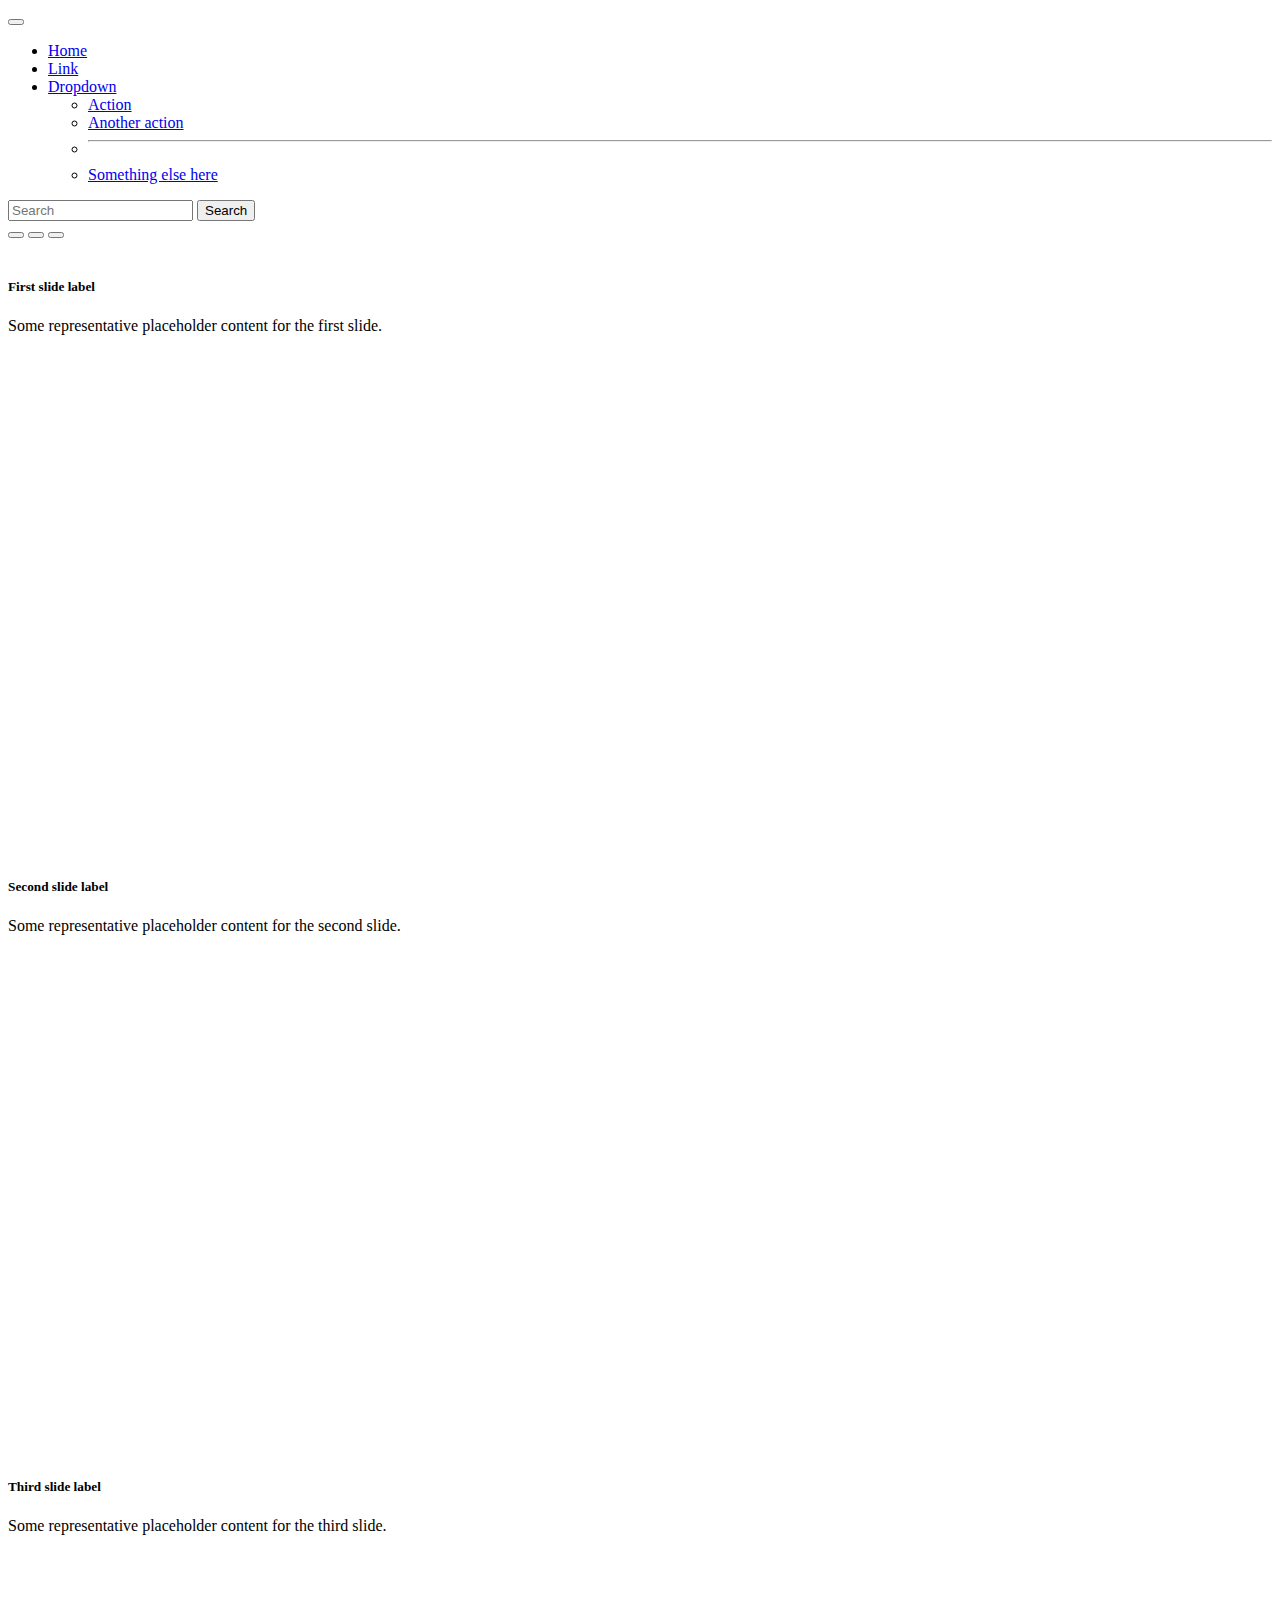
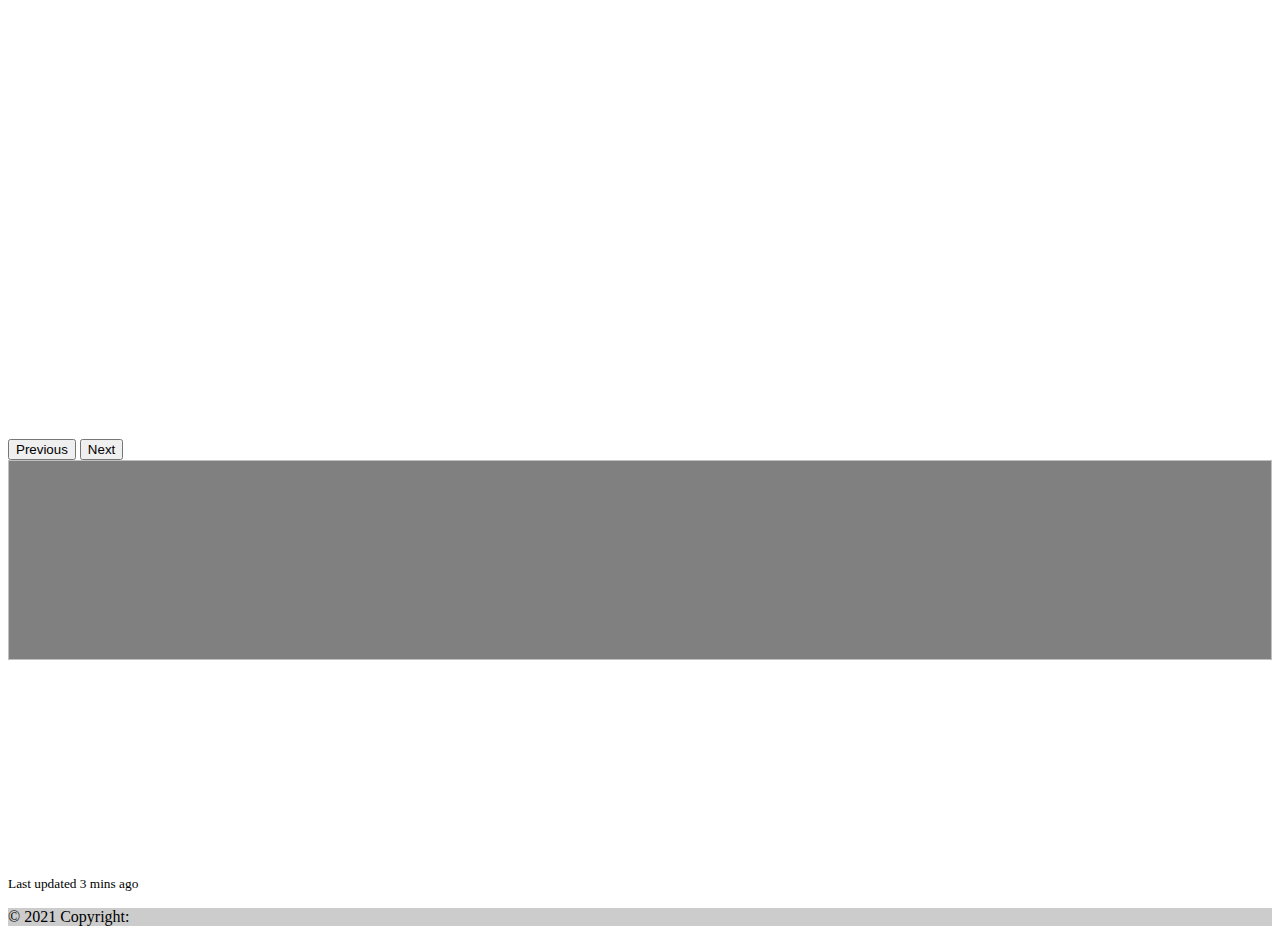
==== src/main/webapp/templates/index.html @ 7958dc60 "nom nom :3" ====
<!doctype html>
<html lang="en">
<html xmlns:th="http://www.thymeleaf.org">
<head>
    <meta charset="utf-8">
    <meta name="viewport" content="width=device-width, initial-scale=1">
    <link href="https://cdn.jsdelivr.net/npm/bootstrap@5.0.2/dist/css/bootstrap.min.css" rel="stylesheet" integrity="sha384-EVSTQN3/azprG1Anm3QDgpJLIm9Nao0Yz1ztcQTwFspd3yD65VohhpuuCOmLASjC"
          crossorigin="anonymous">
    <link th:href="@{/css/main.css}" href="../css/main.css" rel="stylesheet">
    <title th:text="${site_name}"></title>
</head>
<body>

<header>
    <nav class="navbar navbar-expand-md navbar-dark bg-dark">
        <div class="container">
            <a class="navbar-brand" href="#"><span th:text="${site_name}"></span></a>
            <button class="navbar-toggler" type="button" data-bs-toggle="collapse" data-bs-target="#navbarSupportedContent" aria-controls="navbarSupportedContent" aria-expanded="false"
                    aria-label="Toggle navigation">
                <span class="navbar-toggler-icon"></span>
            </button>
            <div class="collapse navbar-collapse" id="navbarSupportedContent">
                <ul class="navbar-nav me-auto mb-2 mb-md-0">
                    <li class="nav-item">
                        <a class="nav-link active" aria-current="page" href="#">Home</a>
                    </li>
                    <li class="nav-item">
                        <a class="nav-link" href="#">Link</a>
                    </li>
                    <li class="nav-item dropdown">
                        <a class="nav-link dropdown-toggle" href="#" id="navbarDropdown" role="button" data-bs-toggle="dropdown" aria-expanded="false">
                            Dropdown
                        </a>
                        <ul class="dropdown-menu" aria-labelledby="navbarDropdown">
                            <li><a class="dropdown-item" href="#">Action</a></li>
                            <li><a class="dropdown-item" href="#">Another action</a></li>
                            <li>
                                <hr class="dropdown-divider">
                            </li>
                            <li><a class="dropdown-item" href="#">Something else here</a></li>
                        </ul>
                    </li>
                </ul>
                <form class="d-flex">
                    <input class="form-control me-2" type="search" placeholder="Search" aria-label="Search">
                    <button class="btn btn-outline-success" type="submit">Search</button>
                </form>
            </div>
        </div>
    </nav>

    <div id="carouselExampleCaptions" class="carousel slide" data-bs-ride="carousel">
        <div class="carousel-indicators">
            <button type="button" data-bs-target="#carouselExampleCaptions" data-bs-slide-to="0" class="active" aria-current="true" aria-label="Slide 1"></button>
            <button type="button" data-bs-target="#carouselExampleCaptions" data-bs-slide-to="1" aria-label="Slide 2"></button>
            <button type="button" data-bs-target="#carouselExampleCaptions" data-bs-slide-to="2" aria-label="Slide 3"></button>
        </div>
        <div class="carousel-inner">
            <div class="carousel-item active">
                <img th:src="@{/images/wall1.jpg}" class="d-block w-100">
                <div class="carousel-caption d-none d-md-block">
                    <h5>First slide label</h5>
                    <p>Some representative placeholder content for the first slide.</p>
                </div>
            </div>
            <div class="carousel-item">
                <img th:src="@{/images/wall2.jpg}" class="d-block w-100">
                <div class="carousel-caption d-none d-md-block">
                    <h5>Second slide label</h5>
                    <p>Some representative placeholder content for the second slide.</p>
                </div>
            </div>
            <div class="carousel-item">
                <img th:src="@{/images/wall3.jpg}" class="d-block w-100">
                <div class="carousel-caption d-none d-md-block">
                    <h5>Third slide label</h5>
                    <p>Some representative placeholder content for the third slide.</p>
                </div>
            </div>
        </div>
        <button class="carousel-control-prev" type="button" data-bs-target="#carouselExampleCaptions" data-bs-slide="prev">
            <span class="carousel-control-prev-icon" aria-hidden="true"></span>
            <span class="visually-hidden">Previous</span>
        </button>
        <button class="carousel-control-next" type="button" data-bs-target="#carouselExampleCaptions" data-bs-slide="next">
            <span class="carousel-control-next-icon" aria-hidden="true"></span>
            <span class="visually-hidden">Next</span>
        </button>
    </div>
</header>

<main>
    <div class="container pt-5">
        <div class="row row-cols-1 row-cols-sm-2 row-cols-md-3 g-3">
            <div class="col" th:each="movie : ${list}">
                <div class="card p-0">
                    <div class="imgPlaceHolder">
                        <img th:src="${movie.getPoster()}" class="card-img-top">
                    </div>
                    <div class="card-body">
                        <h5 class="card-title movie-title" th:text="${movie.getTitle()}"></h5>
                        <p class="card-text movie-description" th:text="${movie.getPlog()}" style="height: 100px"></p>
                        <p class="card-text"><small class="text-muted">Last updated 3 mins ago</small></p>
                    </div>
                </div>
            </div>
        </div>
    </div>
</main>

<footer class="bg-light text-center text-lg-start mt-5">
    <div class="text-center p-3" style="background-color: rgba(0, 0, 0, 0.2);">
        © 2021 Copyright:
        <a class="text-dark" href="https://mdbootstrap.com/"><span th:text="${site_name}"></span></a>
    </div>
</footer>


<script src="https://cdn.jsdelivr.net/npm/bootstrap@5.0.2/dist/js/bootstrap.bundle.min.js" integrity="sha384-MrcW6ZMFYlzcLA8Nl+NtUVF0sA7MsXsP1UyJoMp4YLEuNSfAP+JcXn/tWtIaxVXM"
        crossorigin="anonymous"></script>

</body>
</html>
---- src/main/webapp/css/main.css ----
.carousel-item{
    height: 600px;
}
.card-img-top{
    width: 100%;
    height: 200px;
    object-fit: cover;
    background: gray;
}
.movie-title{
    height: 50px;
    overflow: hidden;
    text-overflow: ellipsis;
    display: -webkit-box;
    -webkit-line-clamp: 2; /* number of lines to show */
    -webkit-box-orient: vertical;
}
.movie-description{
    height: 70px;
    overflow: hidden;
    text-overflow: ellipsis;
    display: -webkit-box;
    -webkit-line-clamp: 3; /* number of lines to show */
    -webkit-box-orient: vertical;
}

.movie-cast{
    height: 50px;
    overflow: hidden;
    text-overflow: ellipsis;
    display: -webkit-box;
    -webkit-line-clamp: 2; /* number of lines to show */
    -webkit-box-orient: vertical;
}

.movie-poster{
    width: 100%;
    background: gray;
    max-height: 600px;
    min-height: 300px;
    object-fit: cover;
}
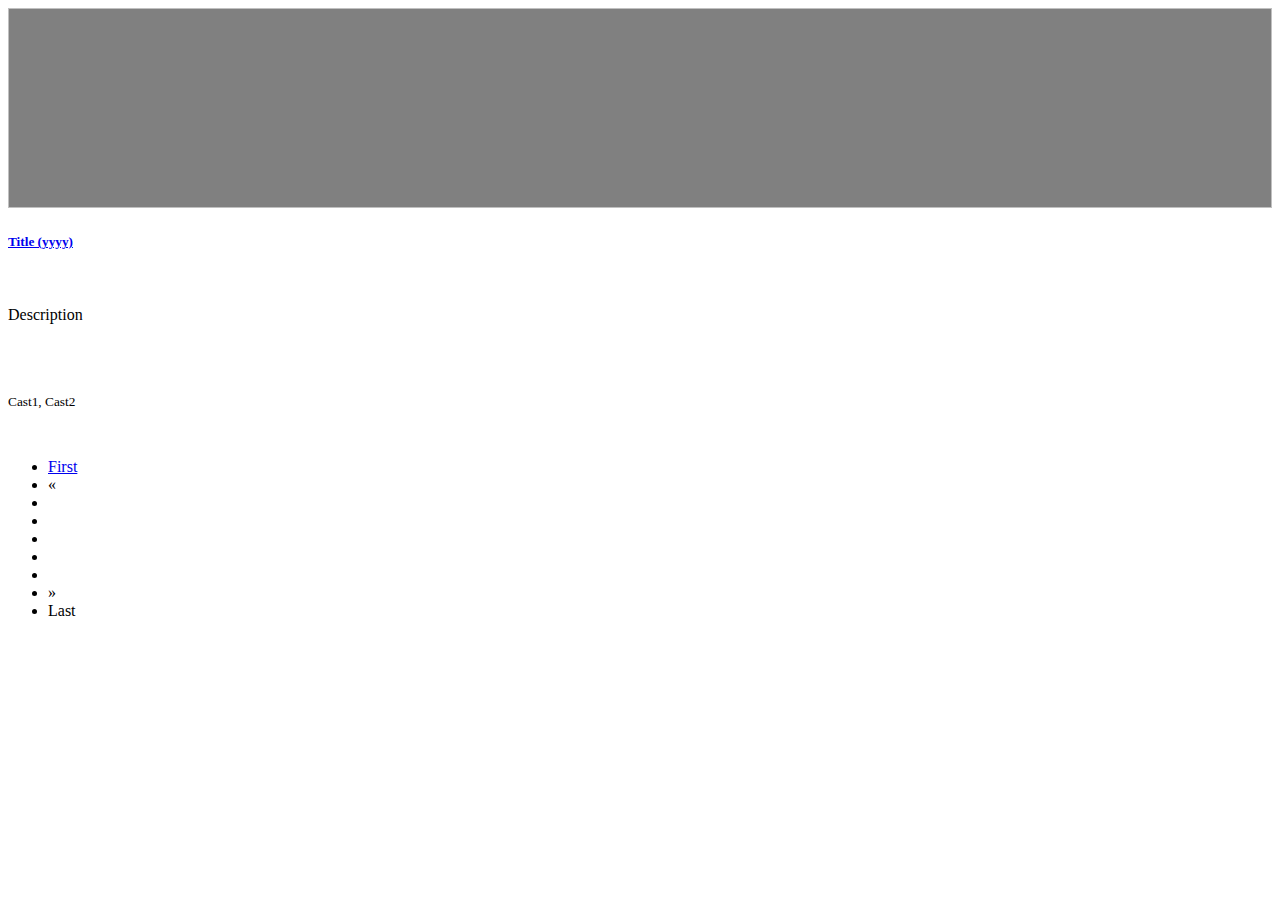
==== commit 1bad222d: "nom nom :3" ====
--- a/src/main/webapp/templates/index.html
+++ b/src/main/webapp/templates/index.html
@@ -1,123 +1,63 @@
 <!doctype html>
-<html lang="en">
-<html xmlns:th="http://www.thymeleaf.org">
-<head>
-    <meta charset="utf-8">
-    <meta name="viewport" content="width=device-width, initial-scale=1">
-    <link href="https://cdn.jsdelivr.net/npm/bootstrap@5.0.2/dist/css/bootstrap.min.css" rel="stylesheet" integrity="sha384-EVSTQN3/azprG1Anm3QDgpJLIm9Nao0Yz1ztcQTwFspd3yD65VohhpuuCOmLASjC"
-          crossorigin="anonymous">
+<html>
+
+<head th:replace="~{fragments/frontend::head}">
     <link th:href="@{/css/main.css}" href="../css/main.css" rel="stylesheet">
-    <title th:text="${site_name}"></title>
+    <link href="https://cdn.jsdelivr.net/npm/bootstrap@5.0.2/dist/css/bootstrap.min.css" rel="stylesheet" integrity="sha384-EVSTQN3/azprG1Anm3QDgpJLIm9Nao0Yz1ztcQTwFspd3yD65VohhpuuCOmLASjC" crossorigin="anonymous">
 </head>
+
 <body>
 
 <header>
-    <nav class="navbar navbar-expand-md navbar-dark bg-dark">
-        <div class="container">
-            <a class="navbar-brand" href="#"><span th:text="${site_name}"></span></a>
-            <button class="navbar-toggler" type="button" data-bs-toggle="collapse" data-bs-target="#navbarSupportedContent" aria-controls="navbarSupportedContent" aria-expanded="false"
-                    aria-label="Toggle navigation">
-                <span class="navbar-toggler-icon"></span>
-            </button>
-            <div class="collapse navbar-collapse" id="navbarSupportedContent">
-                <ul class="navbar-nav me-auto mb-2 mb-md-0">
-                    <li class="nav-item">
-                        <a class="nav-link active" aria-current="page" href="#">Home</a>
-                    </li>
-                    <li class="nav-item">
-                        <a class="nav-link" href="#">Link</a>
-                    </li>
-                    <li class="nav-item dropdown">
-                        <a class="nav-link dropdown-toggle" href="#" id="navbarDropdown" role="button" data-bs-toggle="dropdown" aria-expanded="false">
-                            Dropdown
-                        </a>
-                        <ul class="dropdown-menu" aria-labelledby="navbarDropdown">
-                            <li><a class="dropdown-item" href="#">Action</a></li>
-                            <li><a class="dropdown-item" href="#">Another action</a></li>
-                            <li>
-                                <hr class="dropdown-divider">
-                            </li>
-                            <li><a class="dropdown-item" href="#">Something else here</a></li>
-                        </ul>
-                    </li>
-                </ul>
-                <form class="d-flex">
-                    <input class="form-control me-2" type="search" placeholder="Search" aria-label="Search">
-                    <button class="btn btn-outline-success" type="submit">Search</button>
-                </form>
-            </div>
-        </div>
-    </nav>
-
-    <div id="carouselExampleCaptions" class="carousel slide" data-bs-ride="carousel">
-        <div class="carousel-indicators">
-            <button type="button" data-bs-target="#carouselExampleCaptions" data-bs-slide-to="0" class="active" aria-current="true" aria-label="Slide 1"></button>
-            <button type="button" data-bs-target="#carouselExampleCaptions" data-bs-slide-to="1" aria-label="Slide 2"></button>
-            <button type="button" data-bs-target="#carouselExampleCaptions" data-bs-slide-to="2" aria-label="Slide 3"></button>
-        </div>
-        <div class="carousel-inner">
-            <div class="carousel-item active">
-                <img th:src="@{/images/wall1.jpg}" class="d-block w-100">
-                <div class="carousel-caption d-none d-md-block">
-                    <h5>First slide label</h5>
-                    <p>Some representative placeholder content for the first slide.</p>
-                </div>
-            </div>
-            <div class="carousel-item">
-                <img th:src="@{/images/wall2.jpg}" class="d-block w-100">
-                <div class="carousel-caption d-none d-md-block">
-                    <h5>Second slide label</h5>
-                    <p>Some representative placeholder content for the second slide.</p>
-                </div>
-            </div>
-            <div class="carousel-item">
-                <img th:src="@{/images/wall3.jpg}" class="d-block w-100">
-                <div class="carousel-caption d-none d-md-block">
-                    <h5>Third slide label</h5>
-                    <p>Some representative placeholder content for the third slide.</p>
-                </div>
-            </div>
-        </div>
-        <button class="carousel-control-prev" type="button" data-bs-target="#carouselExampleCaptions" data-bs-slide="prev">
-            <span class="carousel-control-prev-icon" aria-hidden="true"></span>
-            <span class="visually-hidden">Previous</span>
-        </button>
-        <button class="carousel-control-next" type="button" data-bs-target="#carouselExampleCaptions" data-bs-slide="next">
-            <span class="carousel-control-next-icon" aria-hidden="true"></span>
-            <span class="visually-hidden">Next</span>
-        </button>
-    </div>
+    <div th:replace="~{fragments/frontend::navbar}"></div>
+    <div th:replace="~{fragments/frontend::carousel}"></div>
 </header>
 
 <main>
-    <div class="container pt-5">
-        <div class="row row-cols-1 row-cols-sm-2 row-cols-md-3 g-3">
+    <div class="container pt-5" th:fragment="grid">
+        <div class="row row-cols-1 row-cols-sm-2 row-cols-md-3 g-4">
             <div class="col" th:each="movie : ${list}">
                 <div class="card p-0">
                     <div class="imgPlaceHolder">
-                        <img th:src="${movie.getPoster()}" class="card-img-top">
+                        <a href="movie.html" th:href="@{/movie(id=${movie.get_id()})}" class="text-decoration-none">
+                            <img th:src="${movie.getPoster()}" class="card-img-top">
+                        </a>
                     </div>
                     <div class="card-body">
-                        <h5 class="card-title movie-title" th:text="${movie.getTitle()}"></h5>
-                        <p class="card-text movie-description" th:text="${movie.getPlog()}" style="height: 100px"></p>
-                        <p class="card-text"><small class="text-muted">Last updated 3 mins ago</small></p>
+                        <a href="movie.html" th:href="@{/movie(id=${movie.get_id()})}" class="text-decoration-none">
+                            <h5 class="card-title movie-title" th:text="${movie.getTitle()} + ' ('+ ${movie.year} + ')'">Title (yyyy)</h5>
+                        </a>
+                        <p class="card-text movie-description" th:text="${movie.getPlog()}">Description</p>
+                        <p class="card-text movie-cast">
+                            <small class="text-muted" th:each="cast,iterStat : ${movie.getCast()}" th:text="${cast}+ ${!iterStat.last ? ', ' : ''}">Cast1, Cast2</small>
+                        </p>
                     </div>
                 </div>
             </div>
+
         </div>
     </div>
+
+    <nav th:if="${totalPages>=2}">
+        <ul class="pagination justify-content-center mt-3">
+            <li th:if="${page >1}" class="page-item"><a class="page-link" href="#" th:href="@{${url}(page=1)}">First</a></li>
+            <li th:if="${page >1}" class="page-item"><a class="page-link" th:href="@{${url}(page=${page}-1)}">&laquo;</a></li>
+            <li th:if="${page > 2}" class="page-item"><a class="page-link" th:href="@{${url}(page=${page}-2)}"><span th:text="${page}-2"></span></a></li>
+            <li th:if="${page > 1}" class="page-item"><a class="page-link" th:href="@{${url}(page=${page}-1)}"><span th:text="${page}-1"></span></a></li>
+            <li class="page-item active"><span class="page-link" th:text="${page}"></span></li>
+            <li th:if="${page < totalPages - 1}" class="page-item"><a class="page-link" th:href="@{${url}(page=${page}+1)}"><span th:text="${page}+1"></span></a></li>
+            <li th:if="${page < totalPages - 2}" class="page-item"><a class="page-link" th:href="@{${url}(page=${page}+2)}"><span th:text="${page}+2"></span></a></li>
+            <li th:if="${page < totalPages}" class="page-item"><a class="page-link" th:href="@{${url}(page=${page}+1)}">&raquo;</a></li>
+            <li th:if="${page < totalPages}" class="page-item"><a class="page-link" th:href="@{${url}(page=${totalPages})}">Last</a></li>
+        </ul>
+    </nav>
+
 </main>
 
-<footer class="bg-light text-center text-lg-start mt-5">
-    <div class="text-center p-3" style="background-color: rgba(0, 0, 0, 0.2);">
-        © 2021 Copyright:
-        <a class="text-dark" href="https://mdbootstrap.com/"><span th:text="${site_name}"></span></a>
-    </div>
+<footer th:replace="~{fragments/frontend::footer}">
+    <script src="https://cdn.jsdelivr.net/npm/bootstrap@5.0.2/dist/js/bootstrap.bundle.min.js" integrity="sha384-MrcW6ZMFYlzcLA8Nl+NtUVF0sA7MsXsP1UyJoMp4YLEuNSfAP+JcXn/tWtIaxVXM" crossorigin="anonymous"></script>
 </footer>
 
+</body>
 
-<script src="https://cdn.jsdelivr.net/npm/bootstrap@5.0.2/dist/js/bootstrap.bundle.min.js" integrity="sha384-MrcW6ZMFYlzcLA8Nl+NtUVF0sA7MsXsP1UyJoMp4YLEuNSfAP+JcXn/tWtIaxVXM"
-        crossorigin="anonymous"></script>
-
-</body>
 </html>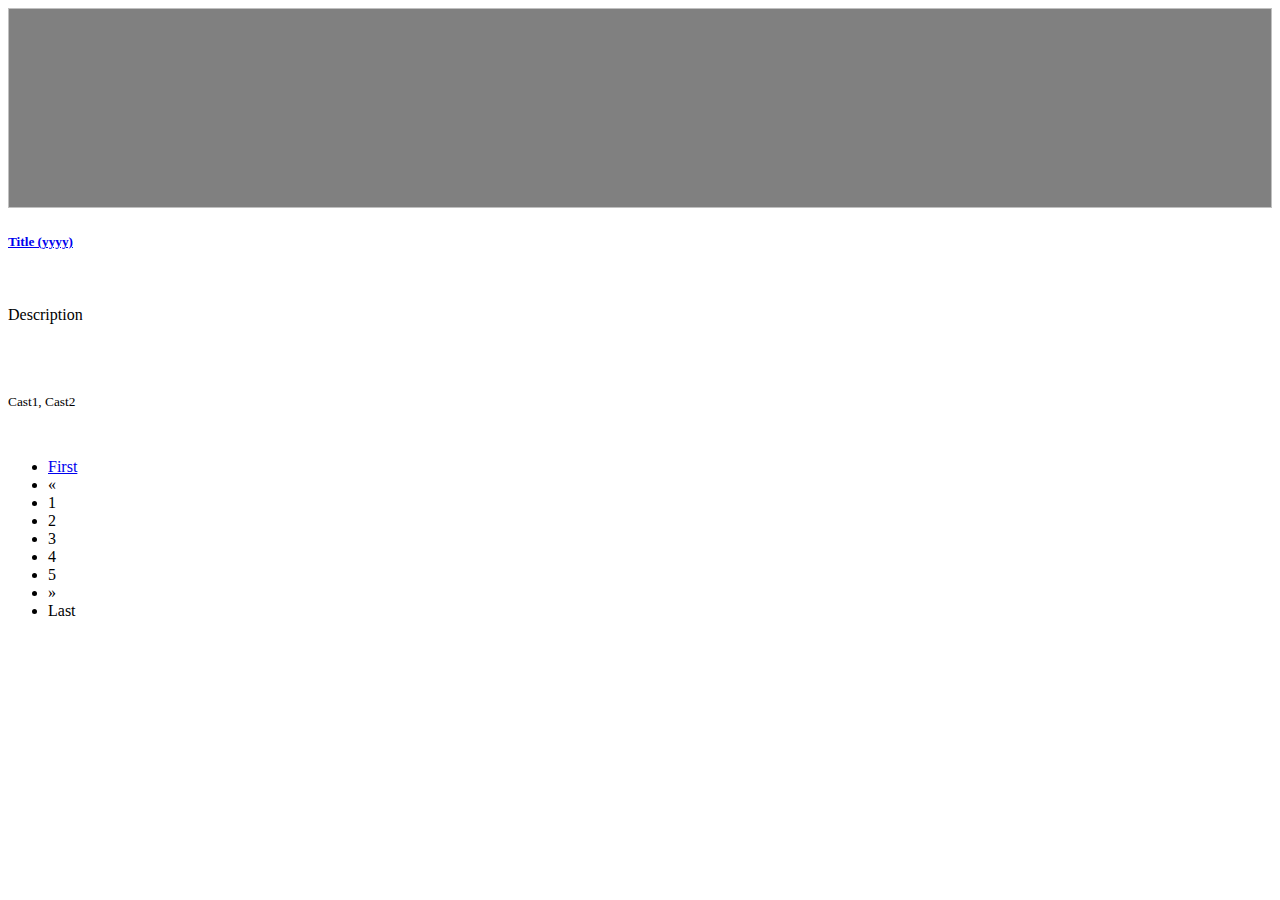
==== commit 5d983bb9: "nom nom :3" ====
--- a/src/main/webapp/templates/index.html
+++ b/src/main/webapp/templates/index.html
@@ -3,7 +3,8 @@
 
 <head th:replace="~{fragments/frontend::head}">
     <link th:href="@{/css/main.css}" href="../css/main.css" rel="stylesheet">
-    <link href="https://cdn.jsdelivr.net/npm/bootstrap@5.0.2/dist/css/bootstrap.min.css" rel="stylesheet" integrity="sha384-EVSTQN3/azprG1Anm3QDgpJLIm9Nao0Yz1ztcQTwFspd3yD65VohhpuuCOmLASjC" crossorigin="anonymous">
+    <link href="https://cdn.jsdelivr.net/npm/bootstrap@5.0.2/dist/css/bootstrap.min.css" rel="stylesheet" integrity="sha384-EVSTQN3/azprG1Anm3QDgpJLIm9Nao0Yz1ztcQTwFspd3yD65VohhpuuCOmLASjC"
+          crossorigin="anonymous">
 </head>
 
 <body>
@@ -14,48 +15,48 @@
 </header>
 
 <main>
+    <div th:replace="~{fragments/frontend::breadcrumb}"></div>
     <div class="container pt-5" th:fragment="grid">
         <div class="row row-cols-1 row-cols-sm-2 row-cols-md-3 g-4">
             <div class="col" th:each="movie : ${list}">
                 <div class="card p-0">
                     <div class="imgPlaceHolder">
-                        <a href="movie.html" th:href="@{/movie(id=${movie.get_id()})}" class="text-decoration-none">
+                        <a href="movie.html" th:href="@{/movie(id=${movie.getId()})}" class="text-decoration-none">
                             <img th:src="${movie.getPoster()}" class="card-img-top">
                         </a>
                     </div>
                     <div class="card-body">
-                        <a href="movie.html" th:href="@{/movie(id=${movie.get_id()})}" class="text-decoration-none">
+                        <a href="movie.html" th:href="@{/movie(id=${movie.getId()})}" class="text-decoration-none">
                             <h5 class="card-title movie-title" th:text="${movie.getTitle()} + ' ('+ ${movie.year} + ')'">Title (yyyy)</h5>
                         </a>
-                        <p class="card-text movie-description" th:text="${movie.getPlog()}">Description</p>
+                        <p class="card-text movie-description" th:text="${movie.getPlot()}">Description</p>
                         <p class="card-text movie-cast">
                             <small class="text-muted" th:each="cast,iterStat : ${movie.getCast()}" th:text="${cast}+ ${!iterStat.last ? ', ' : ''}">Cast1, Cast2</small>
                         </p>
                     </div>
                 </div>
             </div>
+        </div>
 
-        </div>
+        <nav th:if="${totalPages>=2}">
+            <ul class="pagination justify-content-center mt-3">
+                <li th:if="${page >1}" class="page-item"><a class="page-link" href="#" th:href="@{${url}(page=1)}">First</a></li>
+                <li th:if="${page >1}" class="page-item"><a class="page-link" th:href="@{${url}(page=${page}-1)}">&laquo;</a></li>
+                <li th:if="${page > 2}" class="page-item"><a class="page-link" th:href="@{${url}(page=${page}-2)}"><span th:text="${page}-2">1</span></a></li>
+                <li th:if="${page > 1}" class="page-item"><a class="page-link" th:href="@{${url}(page=${page}-1)}"><span th:text="${page}-1">2</span></a></li>
+                <li class="page-item active"><span class="page-link" th:text="${page}">3</span></li>
+                <li th:if="${page < totalPages - 1}" class="page-item"><a class="page-link" th:href="@{${url}(page=${page}+1)}"><span th:text="${page}+1">4</span></a></li>
+                <li th:if="${page < totalPages - 2}" class="page-item"><a class="page-link" th:href="@{${url}(page=${page}+2)}"><span th:text="${page}+2">5</span></a></li>
+                <li th:if="${page < totalPages}" class="page-item"><a class="page-link" th:href="@{${url}(page=${page}+1)}">&raquo;</a></li>
+                <li th:if="${page < totalPages}" class="page-item"><a class="page-link" th:href="@{${url}(page=${totalPages})}">Last</a></li>
+            </ul>
+        </nav>
     </div>
-
-    <nav th:if="${totalPages>=2}">
-        <ul class="pagination justify-content-center mt-3">
-            <li th:if="${page >1}" class="page-item"><a class="page-link" href="#" th:href="@{${url}(page=1)}">First</a></li>
-            <li th:if="${page >1}" class="page-item"><a class="page-link" th:href="@{${url}(page=${page}-1)}">&laquo;</a></li>
-            <li th:if="${page > 2}" class="page-item"><a class="page-link" th:href="@{${url}(page=${page}-2)}"><span th:text="${page}-2"></span></a></li>
-            <li th:if="${page > 1}" class="page-item"><a class="page-link" th:href="@{${url}(page=${page}-1)}"><span th:text="${page}-1"></span></a></li>
-            <li class="page-item active"><span class="page-link" th:text="${page}"></span></li>
-            <li th:if="${page < totalPages - 1}" class="page-item"><a class="page-link" th:href="@{${url}(page=${page}+1)}"><span th:text="${page}+1"></span></a></li>
-            <li th:if="${page < totalPages - 2}" class="page-item"><a class="page-link" th:href="@{${url}(page=${page}+2)}"><span th:text="${page}+2"></span></a></li>
-            <li th:if="${page < totalPages}" class="page-item"><a class="page-link" th:href="@{${url}(page=${page}+1)}">&raquo;</a></li>
-            <li th:if="${page < totalPages}" class="page-item"><a class="page-link" th:href="@{${url}(page=${totalPages})}">Last</a></li>
-        </ul>
-    </nav>
-
 </main>
 
 <footer th:replace="~{fragments/frontend::footer}">
-    <script src="https://cdn.jsdelivr.net/npm/bootstrap@5.0.2/dist/js/bootstrap.bundle.min.js" integrity="sha384-MrcW6ZMFYlzcLA8Nl+NtUVF0sA7MsXsP1UyJoMp4YLEuNSfAP+JcXn/tWtIaxVXM" crossorigin="anonymous"></script>
+    <script src="https://cdn.jsdelivr.net/npm/bootstrap@5.0.2/dist/js/bootstrap.bundle.min.js" integrity="sha384-MrcW6ZMFYlzcLA8Nl+NtUVF0sA7MsXsP1UyJoMp4YLEuNSfAP+JcXn/tWtIaxVXM"
+            crossorigin="anonymous"></script>
 </footer>
 
 </body>
--- a/src/main/webapp/css/main.css
+++ b/src/main/webapp/css/main.css
@@ -39,4 +39,4 @@
     max-height: 600px;
     min-height: 300px;
     object-fit: cover;
-}
+}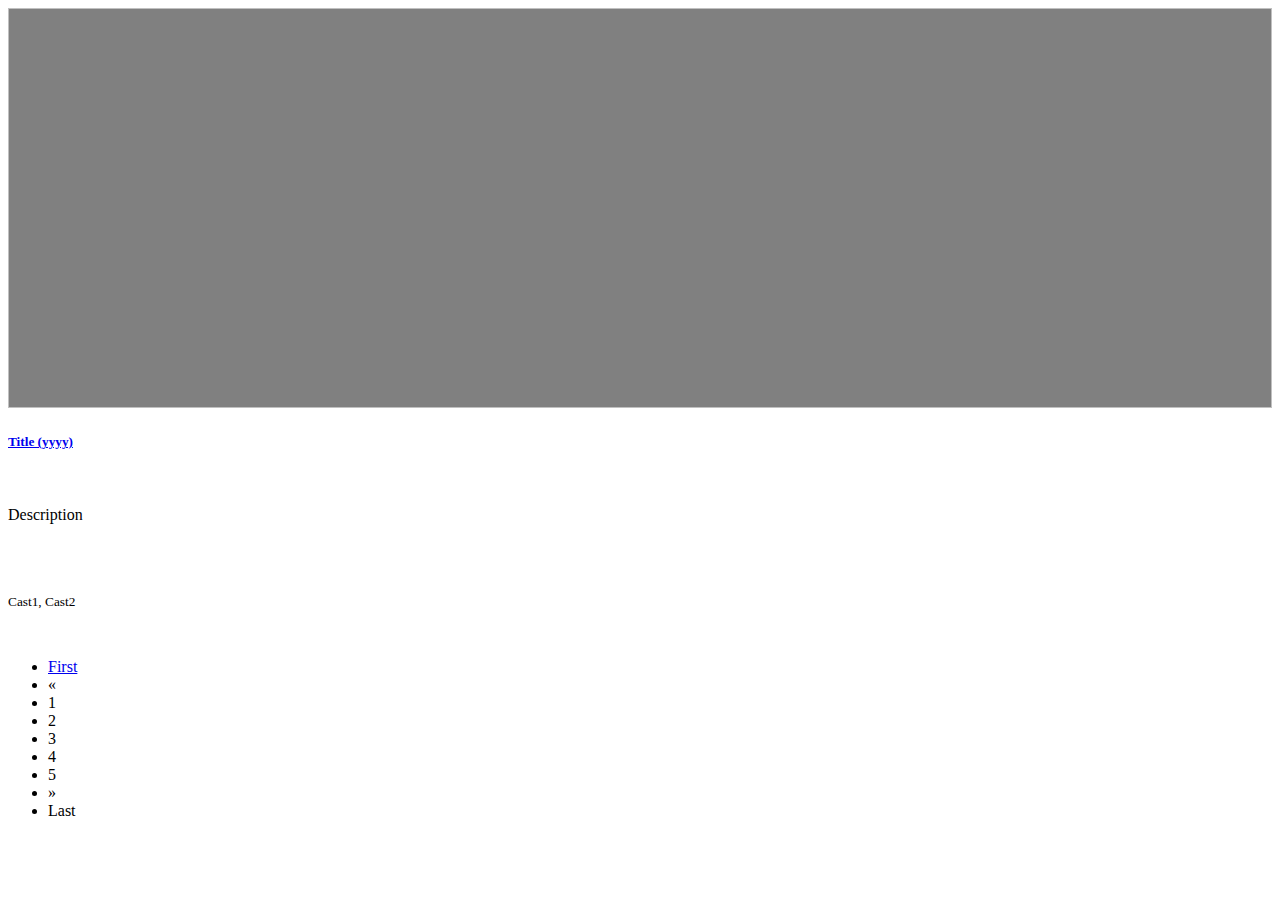
==== commit cd0a9ee2: "nom nom :3" ====
--- a/src/main/webapp/templates/index.html
+++ b/src/main/webapp/templates/index.html
@@ -17,7 +17,7 @@
 <main>
     <div th:replace="~{fragments/frontend::breadcrumb}"></div>
     <div class="container pt-5" th:fragment="grid">
-        <div class="row row-cols-1 row-cols-sm-2 row-cols-md-3 g-4">
+        <div class="row row-cols-1 row-cols-sm-2 row-cols-md-3 row-cols-lg-4 g-4">
             <div class="col" th:each="movie : ${list}">
                 <div class="card p-0">
                     <div class="imgPlaceHolder">
--- a/src/main/webapp/css/main.css
+++ b/src/main/webapp/css/main.css
@@ -1,12 +1,14 @@
 .carousel-item{
     height: 600px;
 }
+
 .card-img-top{
     width: 100%;
-    height: 200px;
+    height: 400px;
     object-fit: cover;
     background: gray;
 }
+
 .movie-title{
     height: 50px;
     overflow: hidden;
@@ -15,6 +17,7 @@
     -webkit-line-clamp: 2; /* number of lines to show */
     -webkit-box-orient: vertical;
 }
+
 .movie-description{
     height: 70px;
     overflow: hidden;
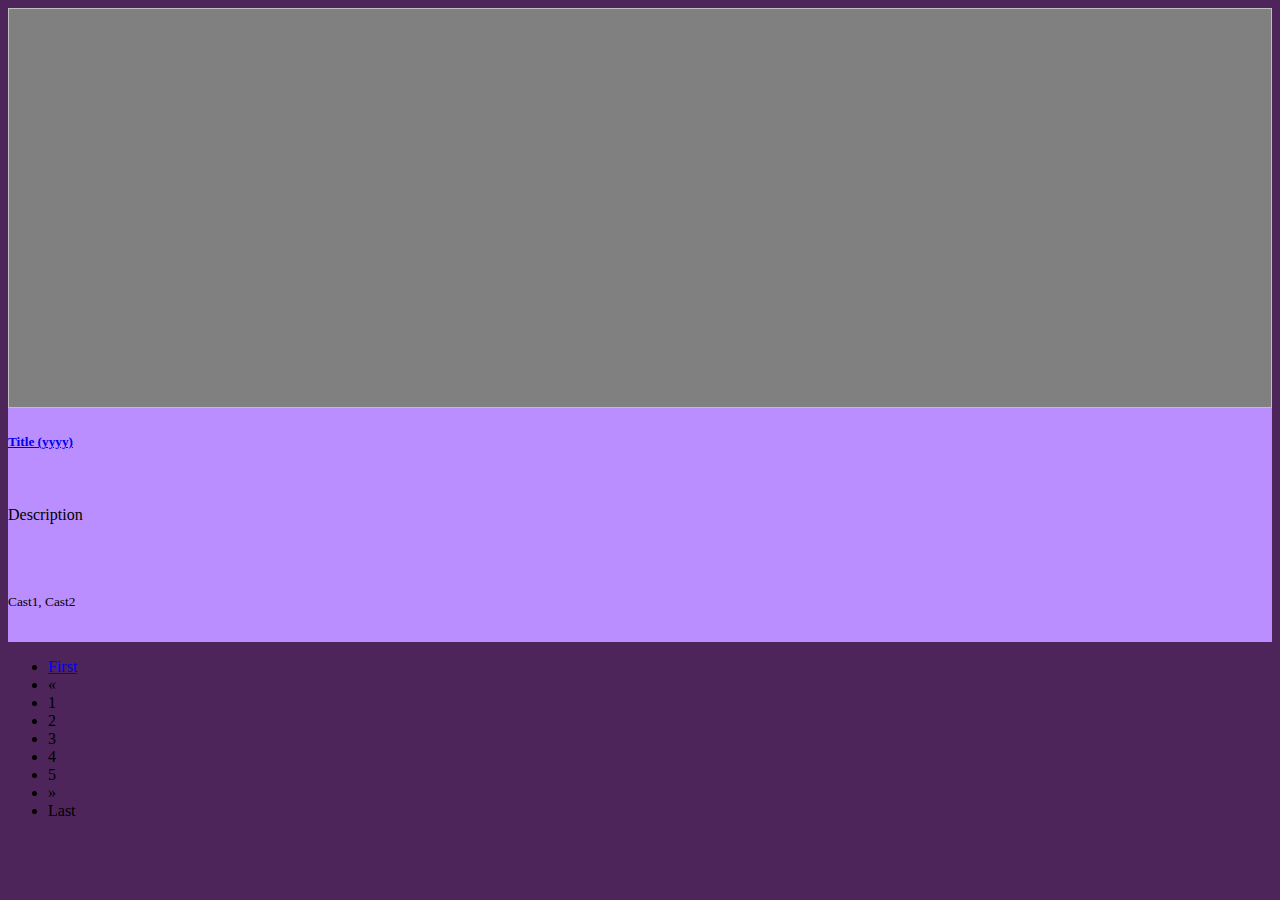
==== commit b890cf70: "nom nom :3" ====
--- a/src/main/webapp/templates/index.html
+++ b/src/main/webapp/templates/index.html
@@ -3,30 +3,29 @@
 
 <head th:replace="~{fragments/frontend::head}">
     <link th:href="@{/css/main.css}" href="../css/main.css" rel="stylesheet">
-    <link href="https://cdn.jsdelivr.net/npm/bootstrap@5.0.2/dist/css/bootstrap.min.css" rel="stylesheet" integrity="sha384-EVSTQN3/azprG1Anm3QDgpJLIm9Nao0Yz1ztcQTwFspd3yD65VohhpuuCOmLASjC"
-          crossorigin="anonymous">
+    <link href="https://cdn.jsdelivr.net/npm/bootstrap@5.0.2/dist/css/bootstrap.min.css" rel="stylesheet" integrity="sha384-EVSTQN3/azprG1Anm3QDgpJLIm9Nao0Yz1ztcQTwFspd3yD65VohhpuuCOmLASjC" crossorigin="anonymous">
 </head>
 
-<body>
+<body style="background-color: #4e255a">
 
 <header>
     <div th:replace="~{fragments/frontend::navbar}"></div>
     <div th:replace="~{fragments/frontend::carousel}"></div>
 </header>
 
-<main>
+<main style="background-color: #4e255a">
     <div th:replace="~{fragments/frontend::breadcrumb}"></div>
     <div class="container pt-5" th:fragment="grid">
         <div class="row row-cols-1 row-cols-sm-2 row-cols-md-3 row-cols-lg-4 g-4">
             <div class="col" th:each="movie : ${list}">
-                <div class="card p-0">
+                <div style="background-color: #bb8eff" class="card p-0">
                     <div class="imgPlaceHolder">
-                        <a href="movie.html" th:href="@{/movie(id=${movie.getId()})}" class="text-decoration-none">
+                        <a href="movie.html" th:href="@{/movie(id=${movie.getMovieID()})}" class="text-decoration-none">
                             <img th:src="${movie.getPoster()}" class="card-img-top">
                         </a>
                     </div>
                     <div class="card-body">
-                        <a href="movie.html" th:href="@{/movie(id=${movie.getId()})}" class="text-decoration-none">
+                        <a href="movie.html" th:href="@{/movie(id=${movie.getMovieID()})}" class="text-decoration-none">
                             <h5 class="card-title movie-title" th:text="${movie.getTitle()} + ' ('+ ${movie.year} + ')'">Title (yyyy)</h5>
                         </a>
                         <p class="card-text movie-description" th:text="${movie.getPlot()}">Description</p>
--- a/src/main/webapp/css/main.css
+++ b/src/main/webapp/css/main.css
@@ -1,5 +1,6 @@
 .carousel-item{
-    height: 600px;
+    height: 100%;
+    width: 100%;
 }
 
 .card-img-top{
